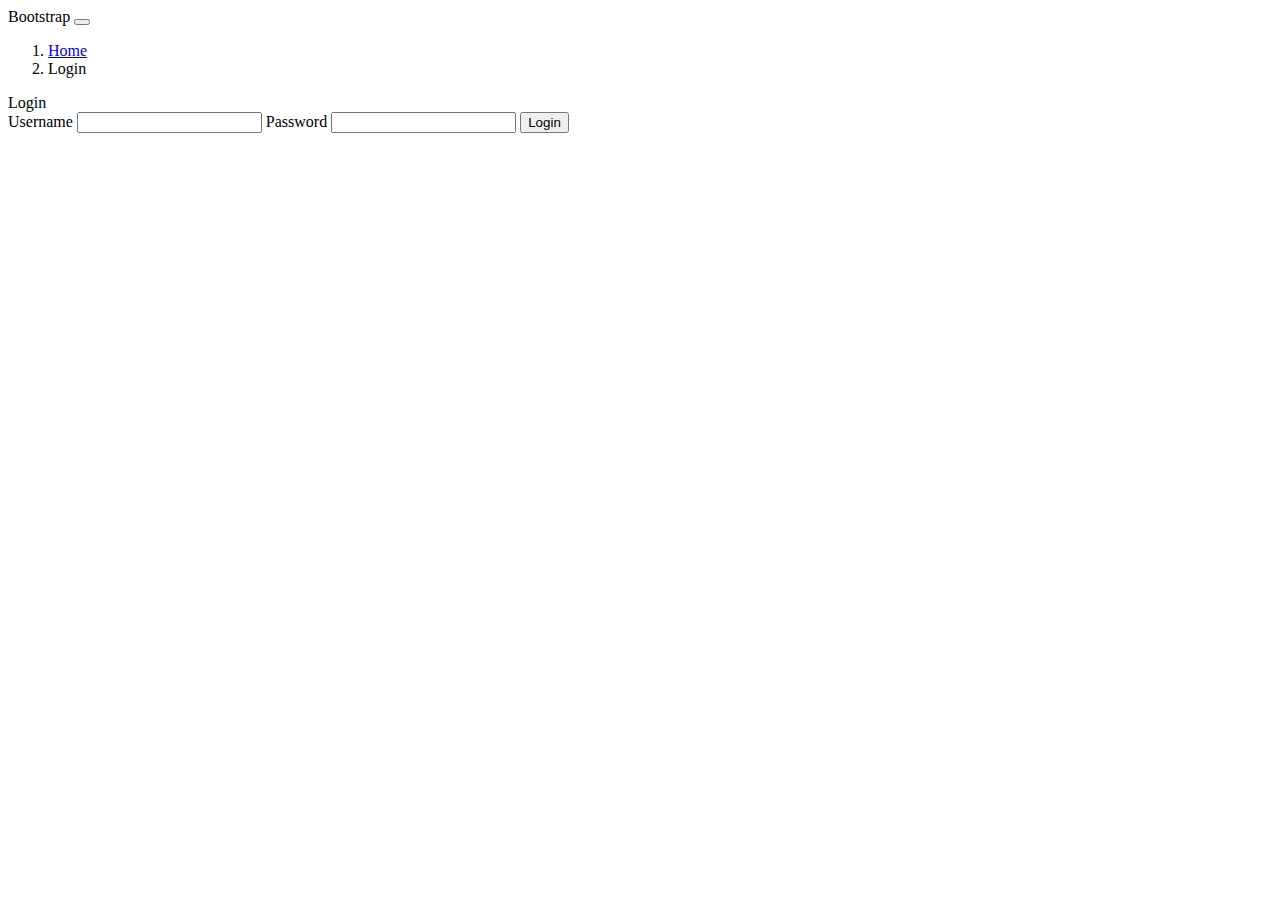
==== index.html @ d335a0c4 "Addition of files from local storage" ====
<!DOCTYPE html>
<html lang="en">
<head>
    <meta charset="UTF-8">
    <meta http-equiv="X-UA-Compatible" content="IE=edge">
    <meta name="viewport" content="width=device-width, initial-scale=1.0">
    <title>Login</title>
    
    <!-- Script utk JQuery -->
    <script src="https://code.jquery.com/jquery-3.6.1.min.js"></script>
     <!-- Link and Script utk Bootstrap -->
     <link href="https://cdn.jsdelivr.net/npm/bootstrap@5.3.0-alpha3/dist/css/bootstrap.min.css" rel="stylesheet" integrity="sha384-KK94CHFLLe+nY2dmCWGMq91rCGa5gtU4mk92HdvYe+M/SXH301p5ILy+dN9+nJOZ" crossorigin="anonymous">
     <script src="https://cdn.jsdelivr.net/npm/bootstrap@5.3.0-alpha3/dist/js/bootstrap.bundle.min.js" integrity="sha384-ENjdO4Dr2bkBIFxQpeoTz1HIcje39Wm4jDKdf19U8gI4ddQ3GYNS7NTKfAdVQSZe" crossorigin="anonymous"></script>
</head>
<body>
    <div class="bg-dark" style="height: 100vh; overflow: hidden;">
    <nav class="navbar navbar-expand-lg bg-danger">
        <div class="container-fluid">
            <a class="navbar-brand fw-bolder text-light fs-3">Bootstrap</a>
            <button class="navbar-toggler" type="button" data-bs-toggle="collapse" data-bs-target="#navbarNavAltMarkup" aria-controls="navbarNavAltMarkup" aria-expanded="false" aria-label="Toggle navigation">
                <span class="navbar-toggler-icon"></span>
            </button>
            
    </div>
</nav>
    <nav aria-label="breadcrumb">
    <ol class="breadcrumb">
      <li class="breadcrumb-item"><a href="register.html">Home</a></li>
      <li class="breadcrumb-item active text-light" aria-current="page">Login</li>
    </ol>
    </nav>

    <div class="container-fluid">
        <div class="text-danger text-center fs-2">Login</div>
    </div>
    <form action="about-me.html" method="GET">
    <div class="form-group container-sm" id="form">
        <label for="user" class="fs-4 text-danger">Username</label>
        <input type="text" class="form-control bg-secondary" id="user" name="username">
        <label for="pass" class="fs-4 text-danger">Password</label>
        <input type="text" class="form-control bg-secondary" id="pass" name="password">
        <button type="submit" class="btn btn-danger mt-1" id="login">Login</button>
    </div>
    </form>
    <div class="container-form container-sm" id="append">
        
    </div>
</div>
</body>
</html>
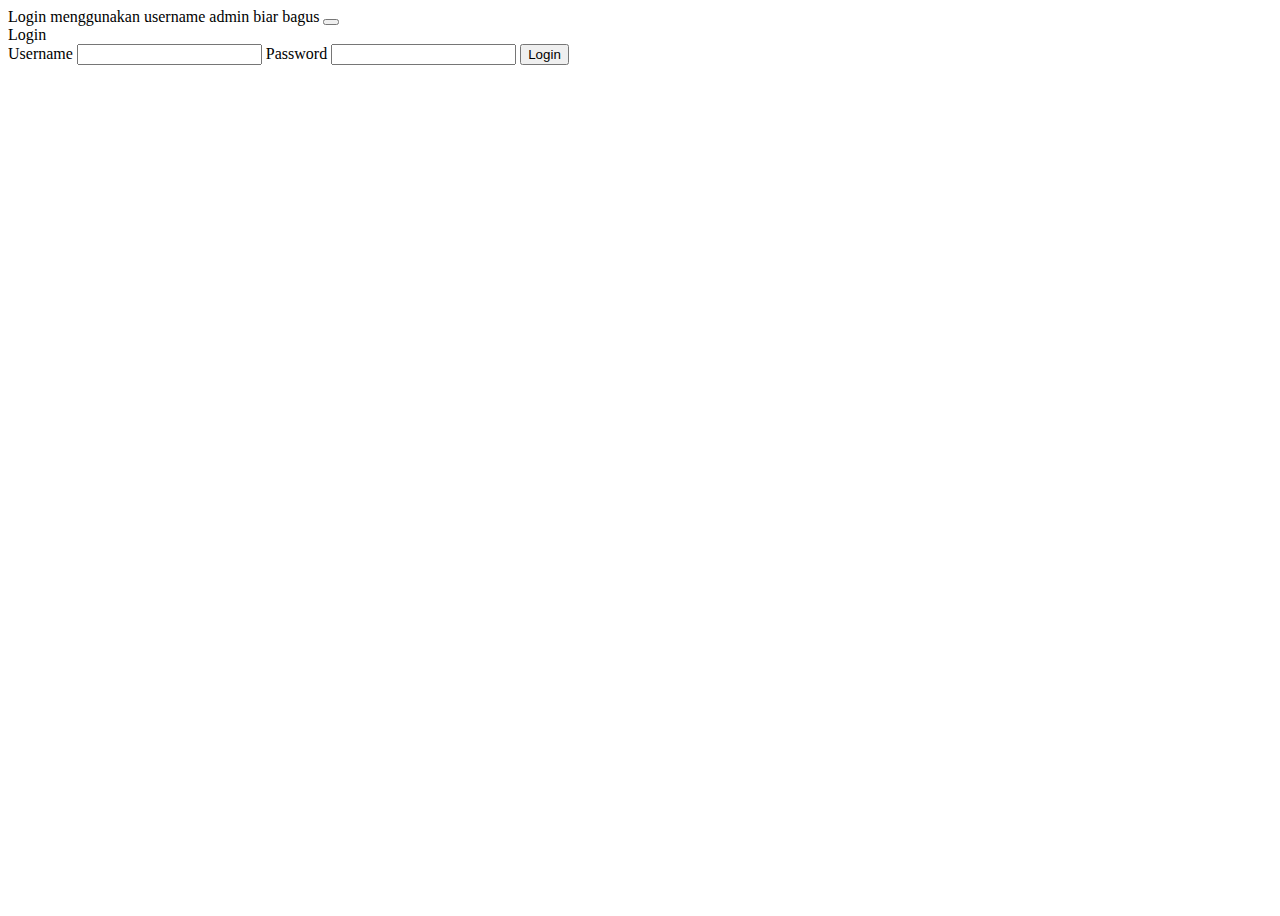
==== commit 2c637e51: "Update index.html" ====
--- a/index.html
+++ b/index.html
@@ -16,19 +16,13 @@
     <div class="bg-dark" style="height: 100vh; overflow: hidden;">
     <nav class="navbar navbar-expand-lg bg-danger">
         <div class="container-fluid">
-            <a class="navbar-brand fw-bolder text-light fs-3">Bootstrap</a>
+            <a class="navbar-brand fw-bolder text-light fs-3">Login menggunakan username admin biar bagus</a>
             <button class="navbar-toggler" type="button" data-bs-toggle="collapse" data-bs-target="#navbarNavAltMarkup" aria-controls="navbarNavAltMarkup" aria-expanded="false" aria-label="Toggle navigation">
                 <span class="navbar-toggler-icon"></span>
             </button>
             
     </div>
 </nav>
-    <nav aria-label="breadcrumb">
-    <ol class="breadcrumb">
-      <li class="breadcrumb-item"><a href="register.html">Home</a></li>
-      <li class="breadcrumb-item active text-light" aria-current="page">Login</li>
-    </ol>
-    </nav>
 
     <div class="container-fluid">
         <div class="text-danger text-center fs-2">Login</div>
@@ -47,4 +41,4 @@
     </div>
 </div>
 </body>
-</html>+</html>
